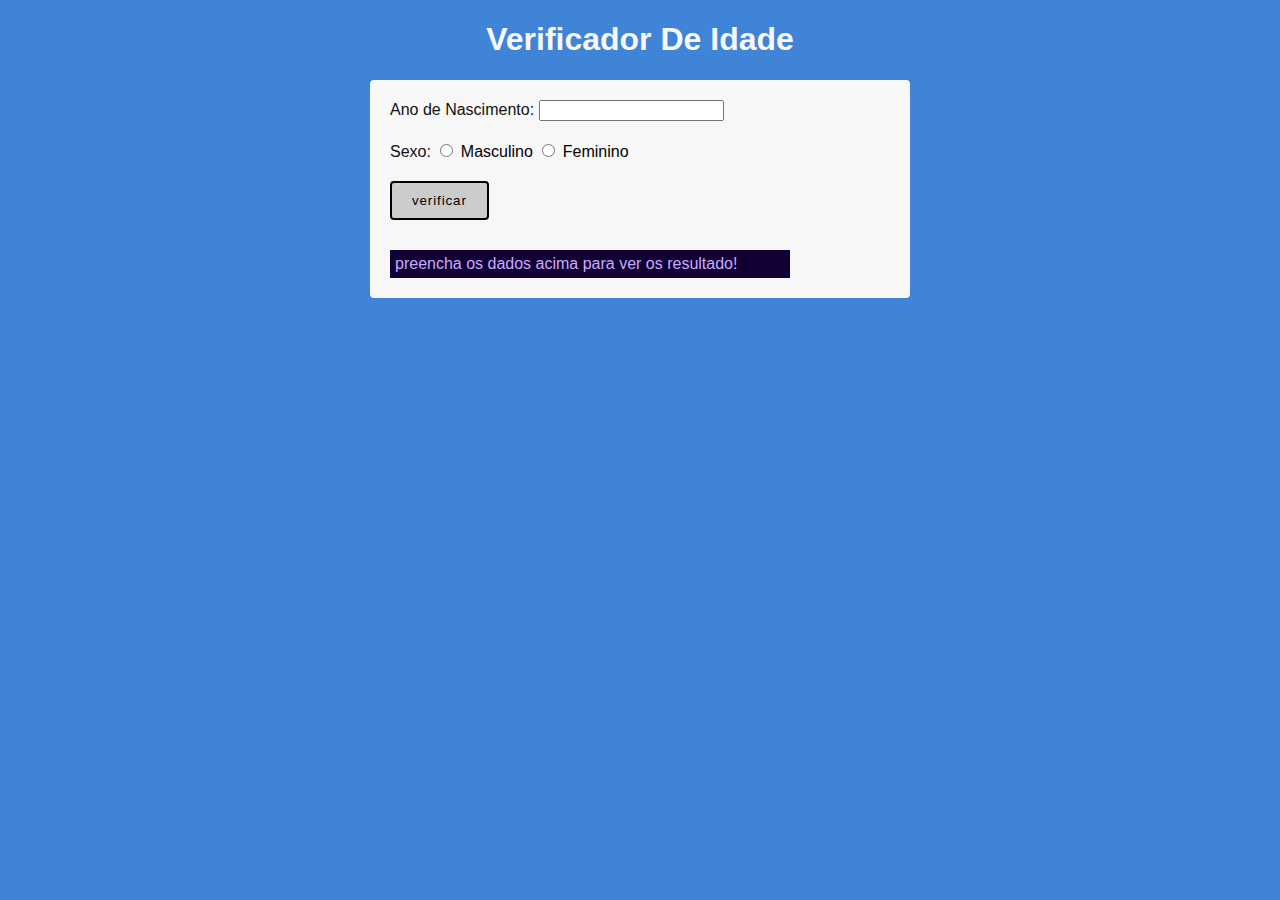
==== index.html @ af2da44f "feito" ====
<!DOCTYPE html>
<html lang="pt-br">

<head>
  <meta charset="UTF-8">
  <meta name="viewport" content="width=device-width, initial-scale=1.0">
  <title>Verificador</title>
  <link rel="stylesheet" href="./estilo.css">
</head>

<body>
  <h1>Verificador De Idade</h1>
  <div class="container">
    <span class="ano">Ano de Nascimento:</span>
    <input type="number" name="ano" id="txt_1">

    <div class="container_2">
      <span class="sexo">Sexo:</span>
      <input type="radio" name="sexo" id="sex_1"> <span>Masculino</span>
      <input type="radio" name="sexo" id="sex_2"> <span>Feminino</span>
    </div>

    <input class="botao" type="button" value="Verificar" onclick="verificar()">

    <div id="res"></div>
    <div class="foto_alinhar">
      <img id="foto" src="" alt="">
    </div>

    <p id="paragrafo">preencha os dados acima para ver os resultado!</p>

    <script>
      function verificar() {
          ano_nascimento = document.getElementById('txt_1')
          sexo_masculino = document.querySelector('#sex_1')
          sexo_feminino = document.querySelector('#sex_2')
          foto_f = document.getElementById('foto')
          p = document.getElementById('paragrafo')
          
          var atual = new Date().getFullYear() // pegando o ano atual
          var idade = Number(ano_nascimento.value)

          var nova = atual - idade
          var sexoselect 
          var sexofeminino
          if (sexo_masculino.checked) {
            sexoselect = 'Masculino'
          }else if (sexo_feminino.checked) {
            sexoselect = 'Feminino'
          }

          if (nova <= 30 && sexoselect === 'Masculino') {
            res.innerHTML = `Detectamos um homem de ${nova} ano(s)`
            foto_f.src = './homem24.png'
            p.style.display = 'none'

          }else if (nova <= 26 && sexoselect === 'Feminino') {
            res.innerHTML = `Detectamos uma mulher de ${nova} ano(s)`
            foto_f.src = './mulher19.png'
            p.style.display = 'none'
            
          }else if (nova >= 70 && sexoselect === 'Feminino') {
            res.innerHTML = `Detectamos uma senhora de ${nova} ano(s)`
            foto_f.src = './senhora.png'
            p.style.display = 'none'
          }

          
      }
    </script>
  </div>
</body>

</html>
---- estilo.css ----
body {
  background: #3f84d7;
  font-family: Arial, Helvetica, sans-serif;
}

h1 {
  text-align: center;
  color: #f7f7f7;
}

.ano {
  color: #111;
}

.sexo {
  color: #111;
}

.container_2 {
  margin-top: 20px;
}

.botao {
  margin-top: 20px;
  padding: 10px 20px;
  border: 2px solid #000;
  background: #ccc;
  border-radius: 4px;
  text-transform: lowercase;
  letter-spacing: 0.056rem;
  display: block;
}


.container {
  max-width: 500px;
  margin: 0 auto;
  background: #f7f7f7;
  padding: 20px;
  border-radius: 4px;
  border: transparent;
}

p {
  margin: 0px;
  background: #103;
  padding: 5px;
  width: 390px;
  color: #caf;
  margin-top: 20px;
}

img {
  max-width: 100%;
  display: block;
}

.foto_alinhar {
  display: flex;
  justify-content: center;
}

#res {
  margin-top: 10px;
  text-align: center;
  margin-bottom: 10px;
  font-size: 1.2rem;
}
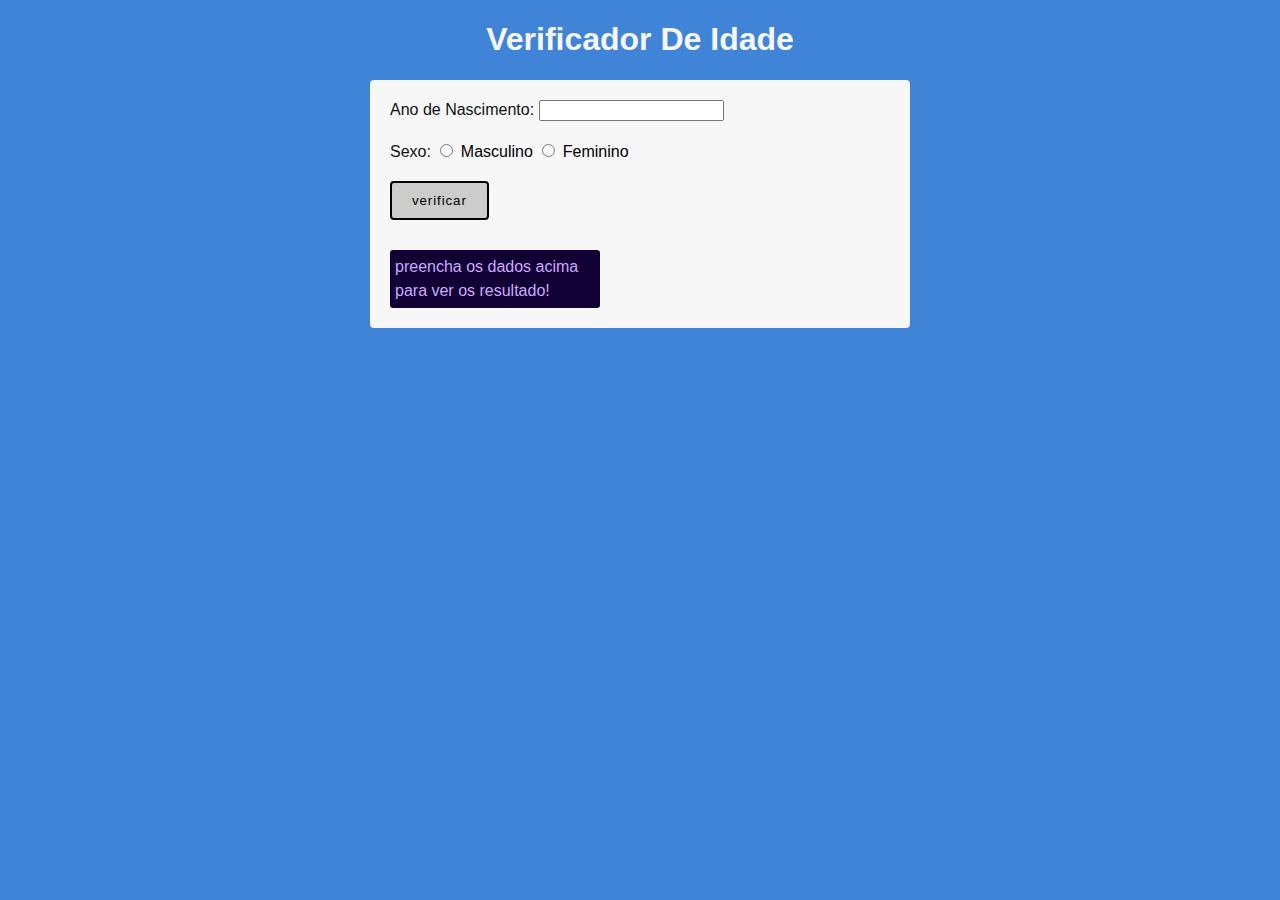
==== commit 108c5bf6: "alteraçao na lógica" ====
--- a/index.html
+++ b/index.html
@@ -63,6 +63,8 @@
             res.innerHTML = `Detectamos uma senhora de ${nova} ano(s)`
             foto_f.src = './senhora.png'
             p.style.display = 'none'
+          }else if (idade > 200) {
+            res.innerHTML = `usuário não identificado`
           }
 
           
--- a/estilo.css
+++ b/estilo.css
@@ -46,7 +46,9 @@
   margin: 0px;
   background: #103;
   padding: 5px;
-  width: 390px;
+  width: 200px;
+  line-height: 1.5;
+  border-radius: 3px;
   color: #caf;
   margin-top: 20px;
 }
